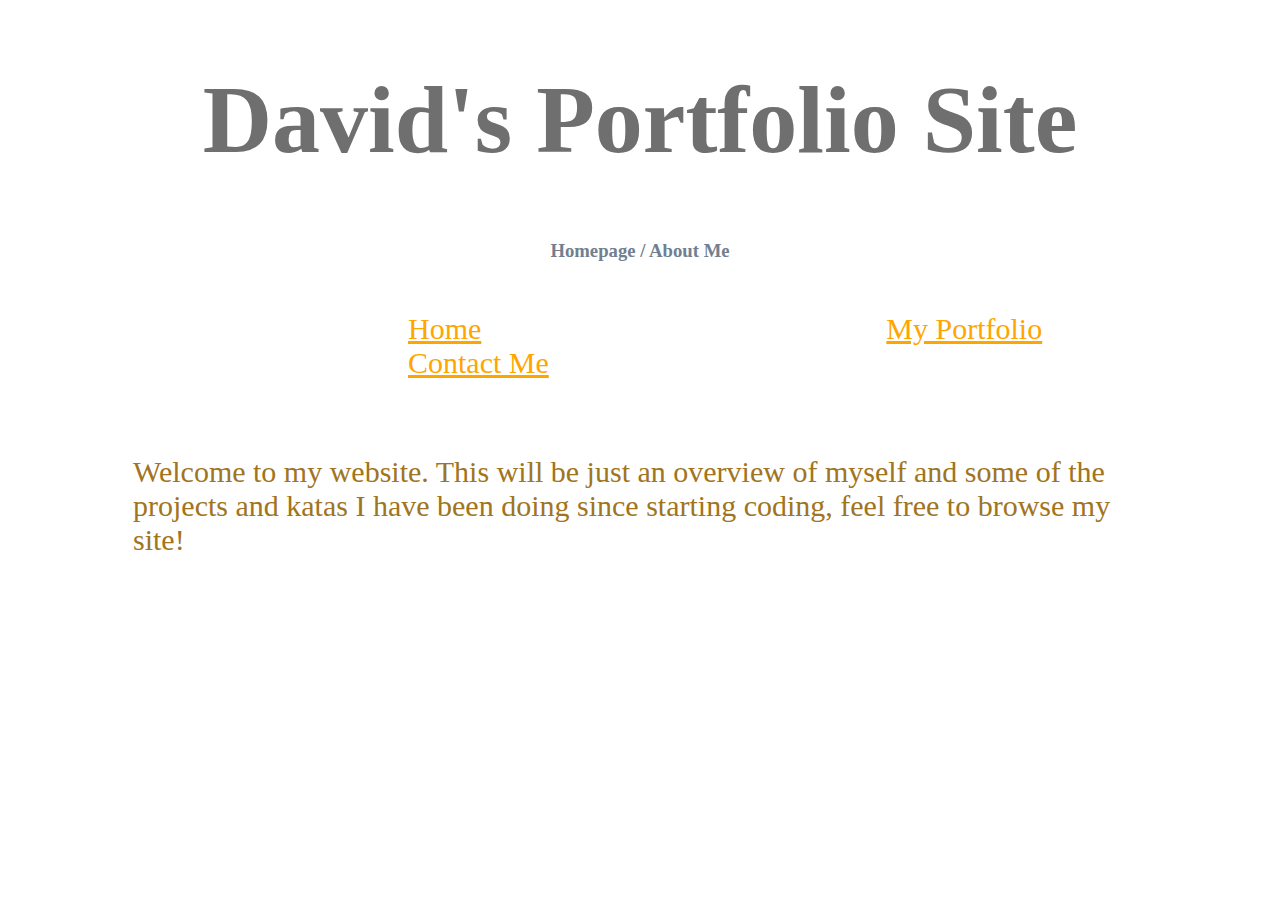
==== Website/Homepage.html @ 10781721 "revised" ====
<!DOCTYPE html>
<html lang="en">
<head>
    <meta charset="UTF-8">
    <meta name="viewport" content="width=device-width, initial-scale=1.0">
    <title>Homepage/About</title>
    <link rel="stylesheet" href="index.css">
</head>
<body>
  <h1 class="title">David's Portfolio Site</h1>  
  <h3 class="whatPage">Homepage / About Me</h3> 
  <a class="links" href="Homepage.html">Home</a>
  <a class="links" href="Portfolio.html">My Portfolio</a>
  <a class="links" href="ContactMe.html">Contact Me</a>
  <p class="para"> Welcome to my website. This will be just an overview of myself and some of the projects and katas I have been doing since starting coding, feel free to browse my site!</p> 
</body>
</html>
---- Website/index.css ----
.title {
    text-align: center;
    font-size: 72pt;
    color:rgb(112, 111, 111);
   
}

.links {
    margin-left: 400px;
    font-size: 30px;
    padding-right: 1px;
    color: orange;
}

.para {
    font-size: 30px;
    color: rgb(161, 116, 32);
    margin-left:125px;
    margin-right: 125px;
    margin-top: 75px;
}
.link2 {
    color: orange;
    font-size: 20px;
}

.whatPage {
    color: slategray;
    text-align: center;
    margin-bottom:50px;

}
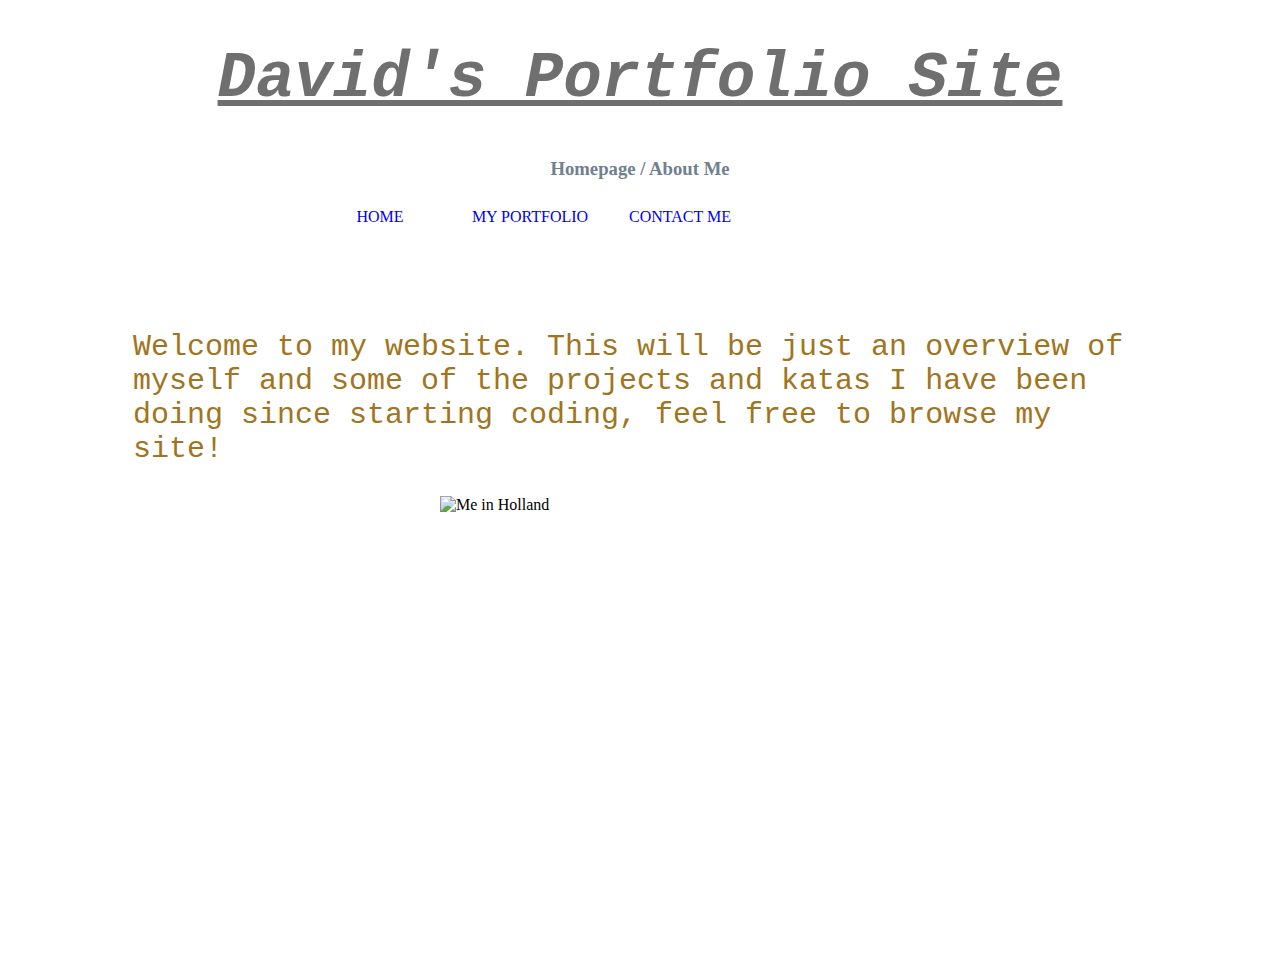
==== commit 3b771bb4: "revised website" ====
--- a/Website/Homepage.html
+++ b/Website/Homepage.html
@@ -8,10 +8,16 @@
 </head>
 <body>
   <h1 class="title">David's Portfolio Site</h1>  
+  <div>
+    <ul id="nav">
+      <li><a href="Homepage.html">HOME</a></li>
+      <li><a href="Portfolio.html">MY PORTFOLIO</a></li>
+      <li><a href="ContactMe.html">CONTACT ME</a></li>
+    </ul>
+    </div>
   <h3 class="whatPage">Homepage / About Me</h3> 
-  <a class="links" href="Homepage.html">Home</a>
-  <a class="links" href="Portfolio.html">My Portfolio</a>
-  <a class="links" href="ContactMe.html">Contact Me</a>
   <p class="para"> Welcome to my website. This will be just an overview of myself and some of the projects and katas I have been doing since starting coding, feel free to browse my site!</p> 
+
+  <img class= "img1" src="/Images/29b201df-83e4-429f-a3dc-68fedca1a033.JPG" alt="Me in Holland" width="400px" height="450px">
 </body>
 </html>--- a/Website/index.css
+++ b/Website/index.css
@@ -1,27 +1,43 @@
 .title {
+    font-family: 'Courier New', Courier, monospace;
+    font-style: italic;
+    font-weight: bold;
     text-align: center;
-    font-size: 72pt;
+    font-size: 48pt;
     color:rgb(112, 111, 111);
+    text-decoration: underline;
    
 }
 
 .links {
-    margin-left: 400px;
+    text-align: center;
+    font-family: Arial, Helvetica, sans-serif;
     font-size: 30px;
     padding-right: 1px;
     color: orange;
 }
 
 .para {
+    font-family: 'Courier New', Courier, monospace;
     font-size: 30px;
     color: rgb(161, 116, 32);
     margin-left:125px;
     margin-right: 125px;
-    margin-top: 75px;
+    margin-top: 150px;
 }
 .link2 {
-    color: orange;
+    color: red;
     font-size: 20px;
+    font-weight: bold;
+
+}
+
+.img1 {
+        display: block;
+        margin-left: auto;
+        margin-right: auto;
+
+    
 }
 
 .whatPage {
@@ -29,4 +45,90 @@
     text-align: center;
     margin-bottom:50px;
 
-}+}
+
+div {
+    position:relative;
+    }
+    #nav {
+        margin-top: 50PX;
+    position:absolute;
+    left:50%;top:0;
+    margin-left:-375px; /* negative margin equal to half the width */
+    width:750px;
+    list-style:none; 
+
+    }
+    #nav li {
+    float:left;
+    }
+    #nav a {
+    display:block;
+    text-align:center;
+    width:150px; /* fixed width */
+    text-decoration:none; 
+    }
+
+    * {
+        box-sizing: border-box;
+      }
+      
+      /* Style inputs */
+      input[type=text], select, textarea {
+        width: 100%;
+        padding: 12px;
+        border: 1px solid #ccc;
+        margin-top: 6px;
+        margin-bottom: 16px;
+        resize: vertical;
+      }
+      
+      input[type=submit] {
+        background-color: #4CAF50;
+        color: white;
+        padding: 12px 20px;
+        border: none;
+        cursor: pointer;
+      }
+      
+      input[type=submit]:hover {
+        background-color: #45a049;
+      }
+      
+      /* Style the container/contact section */
+      .container {
+        border-radius: 5px;
+        background-color: #f2f2f2;
+        padding: 10px;
+      }
+      
+      /* Create two columns that float next to eachother */
+      .column {
+        float: left;
+        width: 50%;
+        margin-top: 6px;
+        padding: 20px;
+      }
+      
+      /* Clear floats after the columns */
+      .row:after {
+        content: "";
+        display: table;
+        clear: both;
+      }
+      
+      /* Responsive layout - when the screen is less than 600px wide, make the two columns stack on top of each other instead of next to each other */
+      @media screen and (max-width: 600px) {
+        .column, input[type=submit] {
+          width: 100%;
+          margin-top: 0;
+        }
+      }
+
+      .rotateimg90 {
+        -webkit-transform:rotate(90deg);
+        -moz-transform: rotate(90deg);
+        -ms-transform: rotate(90deg);
+        -o-transform: rotate(90deg);
+        transform: rotate(90deg);
+      }